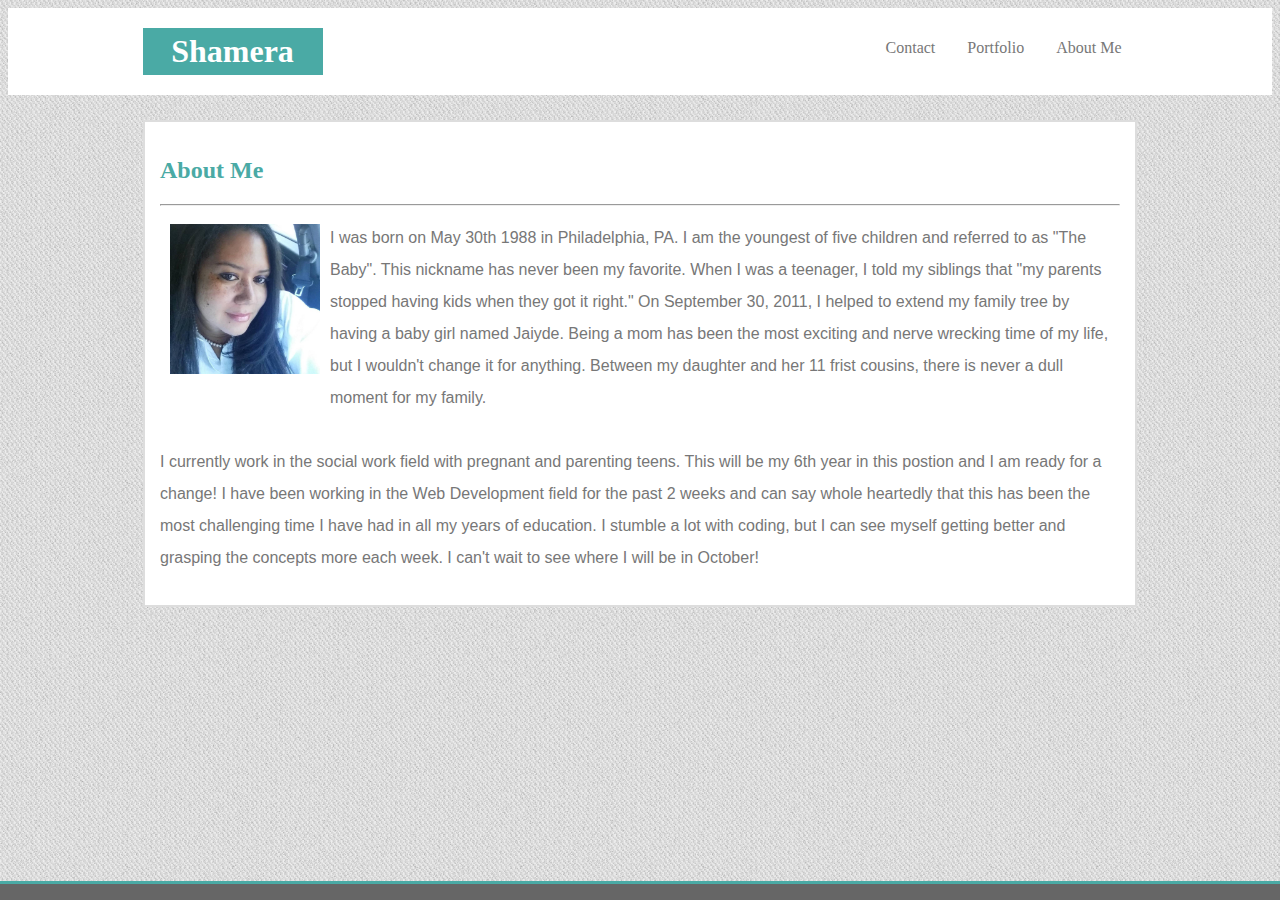
==== index.html @ a5be6452 "intial site files" ====
<!DOCTYPE html>
<html lang="en">
<head>
    <meta charset="UTF-8">
    <meta name="viewport" content="width=device-width, initial-scale=1.0">
    <meta http-equiv="X-UA-Compatible" content="ie=edge">
    <title>Shamera Boozer</title>
    <link rel="stylesheet" type="text/css" href="assets/css/style.css">
</head>


<body>
    <div class="header">
        <div class="container">
                <h1 class="Shamera">Shamera</h1>
                <ul>       
                    <li><a href= "portfolio.html"> About Me </a></li>
                    <li><a href= "portfolio.html"> Portfolio </a></li>
                    <li><a href= "contact.html"> Contact </a></li>
                </ul>
        </div>
    </div>
    
    
    <div class="main">
            <h2 class="AboutMe">About Me</h2> 
            <hr>
        <img src="assets/images/Me.jpg" alt="Picture of Me" style="width:150px;height:150px; float: left; padding:10px">
      
        <p style="line-height: 2;">
    
        I was born on May 30th 1988 in Philadelphia, PA. I am the youngest of five children and referred to as 
        "The Baby". This nickname has never been my favorite. When I was a teenager, I told
        my siblings that "my parents stopped having kids when they got it right." On September 30, 2011, I helped to extend
        my family tree by having a baby girl named Jaiyde. Being a mom has been the most exciting and nerve wrecking
        time of my life, but I wouldn't change it for anything. Between my daughter and her 11 frist cousins, there is 
        never a dull moment for my family.
        <br> <br>


        I currently work in the social work field with pregnant and parenting teens. This will be my 6th year in this postion
        and I am ready for a change! I have been working in the Web Development field for the past 2 weeks and can say whole
        heartedly that this has been the most challenging time I have had in all my years of education. I stumble a lot 
        with coding, but I can see myself getting better and grasping the concepts more each week. I can't wait to see where
        I will be in October!
        

        
        
        
        </p>

    </div>

    <div class="footer">
        <p></p>
      </div>
    


          
    
</body>
</html>
---- assets/css/style.css ----
body {
    background-image: url("../cheap_diagonal_fabric.png");
    color: #777777;
    font-family: Georgia, 'Times New Roman', Times, serif;
}

.header {
  width:960;
  background: #ffffff;
  border: 1px #cccccc;
  margin-top: 0px;
  padding: 0px;
}

.Shamera {
  color: #ffffff;
  background-color: #4aaaa5;
  width: 170px;
  padding: 5px;
  margin: 20px;
  margin-left: 0px;
  text-align: center;
}

h1{
  display: inline-block;
}

ul {
  width: 300px;
  float:right;
  list-style-type: none;
  margin: 0;
  margin-top: 15px;
  margin-right: 0px;
  padding: 0;
  overflow: hidden;
  background-color: #ffffff;
}

li {
  margin-top: 0px;
  float: right;
}

li a {
  display: block;
  color:#777777;
  text-align: center;
  padding: 16px;
  text-decoration: none;
}

li a:hover {
  background-color: #ffffff;
}

.AboutMe {
  color: #4aaaa5;
    font-family: Georgia, 'Times New Roman', Times, serif;
}

.container{
  width: 995px;
  margin: auto;
}

.main {
    color: #777777;
    font-family: Arial, Helvetica, sans-serif;
    background-color: #ffffff;
    width: 960px;
    border: 2px solid #dddddd;
    padding: 15px;
    margin: auto;
    margin-top: 25px; 
}

.JS {
  border: 1px solid #666666;
  padding: 3px 3px 3px 3px;
  margin-bottom: 5px;
}

.Emails {
  border: 1px solid #666666;
  padding: 3px 3px 3px 3px;
  margin-top: 5px;
  margin-bottom: 5px;
}

.Message{
  border: 1px solid #666666;
  padding: 3px 3px 3px 3px;
  height: 200px;
  margin-top: 5px;
}

.button {
  font-family: Arial, Helvetica, sans-serif;
  font: 12px;
  text-decoration: none;
  background-color: #4aaaa5;
  color: #ffffff;
  padding: 8px 8px 8px 8px;
}

.footer {
  position: fixed;
  left: 0;
  bottom: 0;
  width: 100%;
  background-color:#666666;
  border-top: 3px solid #4aaaa5;
  text-align: center;
}
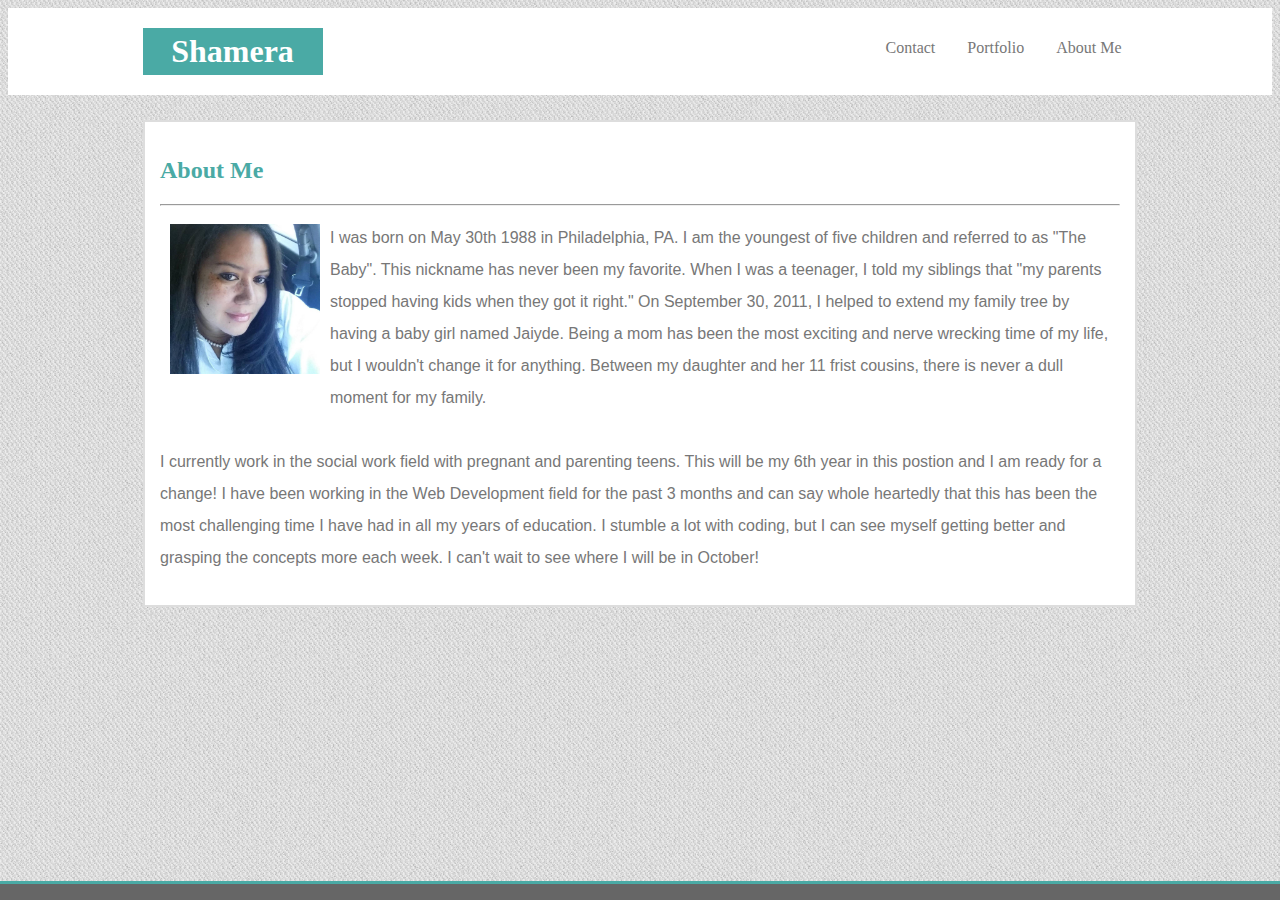
==== commit 502c0606: "updated code and images" ====
--- a/index.html
+++ b/index.html
@@ -39,7 +39,7 @@
 
 
         I currently work in the social work field with pregnant and parenting teens. This will be my 6th year in this postion
-        and I am ready for a change! I have been working in the Web Development field for the past 2 weeks and can say whole
+        and I am ready for a change! I have been working in the Web Development field for the past 3 months and can say whole
         heartedly that this has been the most challenging time I have had in all my years of education. I stumble a lot 
         with coding, but I can see myself getting better and grasping the concepts more each week. I can't wait to see where
         I will be in October!
--- a/assets/css/style.css
+++ b/assets/css/style.css
@@ -82,14 +82,14 @@
   margin-bottom: 5px;
 }
 
-.Emails {
+#emails {
   border: 1px solid #666666;
   padding: 3px 3px 3px 3px;
   margin-top: 5px;
   margin-bottom: 5px;
 }
 
-.Message{
+#message{
   border: 1px solid #666666;
   padding: 3px 3px 3px 3px;
   height: 200px;
@@ -105,6 +105,66 @@
   padding: 8px 8px 8px 8px;
 }
 
+
+.Mudio {
+  position: relative;
+  width: 50%;
+}
+.trainScheduler {
+  position: relative;
+  width: 50%;
+}
+
+.trivia {
+  position: relative;
+  width: 50%;
+}
+
+.image {
+  display: block;
+  width: 100%;
+  height: auto;
+}
+
+.overlay {
+  position: absolute;
+  top: 0;
+  bottom: 0;
+  left: 0;
+  right: 0;
+  height: 100%;
+  width: 100%;
+  opacity: 0;
+  transition: .5s ease;
+  background-color: #4aaaa5;
+}
+
+.Mudio:hover .overlay {
+  opacity: 1;
+}
+
+.trainScheduler:hover .overlay {
+  opacity: 1;
+}
+
+.trivia:hover .overlay {
+  opacity: 1;
+}
+
+.text {
+  color: white;
+  font-size: 20px;
+  position: absolute;
+  top: 50%;
+  left: 50%;
+  -webkit-transform: translate(-50%, -50%);
+  -ms-transform: translate(-50%, -50%);
+  transform: translate(-50%, -50%);
+  text-align: center;
+}
+.pics{
+  align:center;
+}
 .footer {
   position: fixed;
   left: 0;
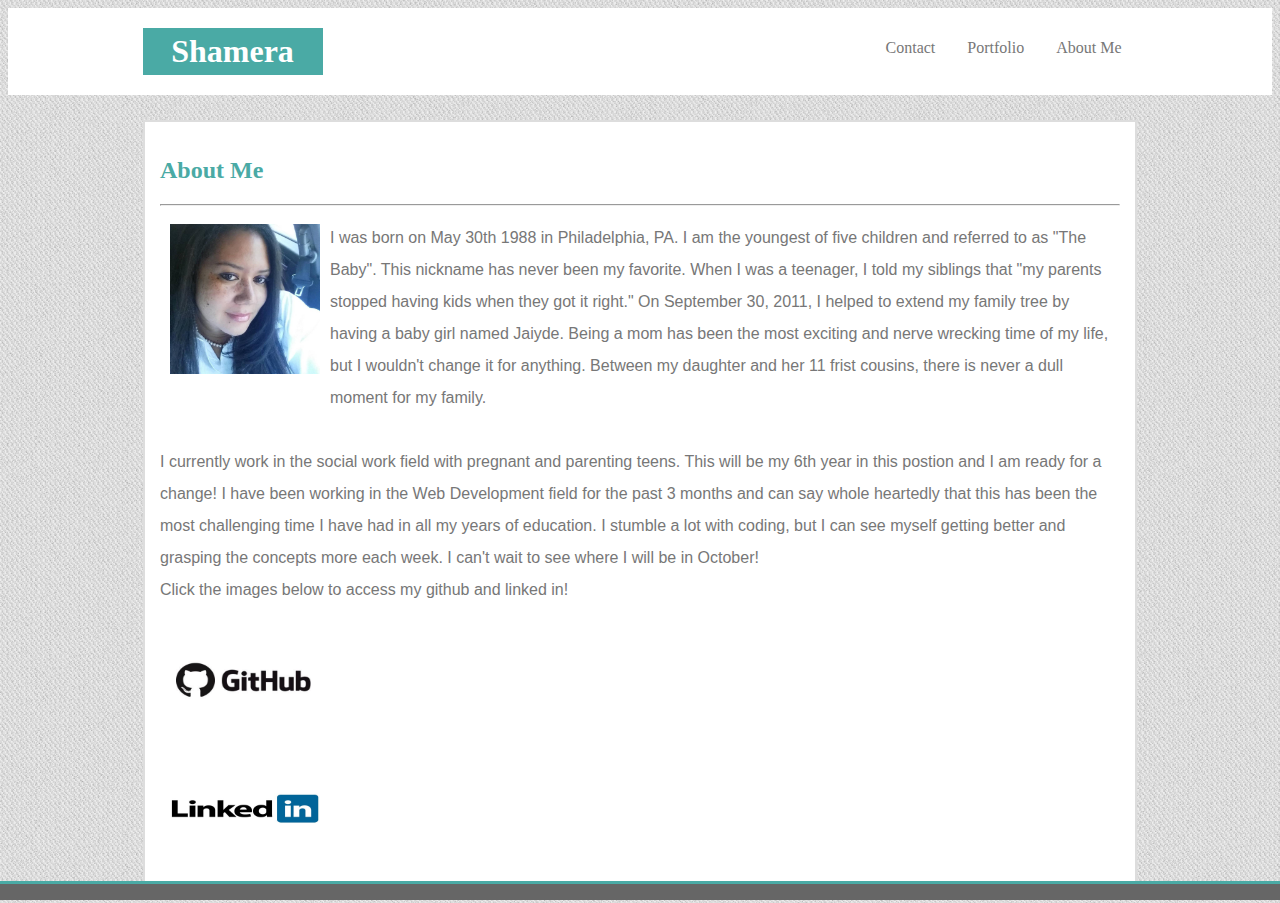
==== commit 652e7b6b: "updated coding" ====
--- a/index.html
+++ b/index.html
@@ -1,5 +1,6 @@
 <!DOCTYPE html>
 <html lang="en">
+
 <head>
     <meta charset="UTF-8">
     <meta name="viewport" content="width=device-width, initial-scale=1.0">
@@ -12,53 +13,71 @@
 <body>
     <div class="header">
         <div class="container">
-                <h1 class="Shamera">Shamera</h1>
-                <ul>       
-                    <li><a href= "portfolio.html"> About Me </a></li>
-                    <li><a href= "portfolio.html"> Portfolio </a></li>
-                    <li><a href= "contact.html"> Contact </a></li>
-                </ul>
+            <h1 class="Shamera">Shamera</h1>
+            <ul>
+                <li><a href="portfolio.html"> About Me </a></li>
+                <li><a href="portfolio.html"> Portfolio </a></li>
+                <li><a href="contact.html"> Contact </a></li>
+            </ul>
         </div>
     </div>
-    
-    
-    <div class="main">
-            <h2 class="AboutMe">About Me</h2> 
-            <hr>
-        <img src="assets/images/Me.jpg" alt="Picture of Me" style="width:150px;height:150px; float: left; padding:10px">
-      
-        <p style="line-height: 2;">
-    
-        I was born on May 30th 1988 in Philadelphia, PA. I am the youngest of five children and referred to as 
-        "The Baby". This nickname has never been my favorite. When I was a teenager, I told
-        my siblings that "my parents stopped having kids when they got it right." On September 30, 2011, I helped to extend
-        my family tree by having a baby girl named Jaiyde. Being a mom has been the most exciting and nerve wrecking
-        time of my life, but I wouldn't change it for anything. Between my daughter and her 11 frist cousins, there is 
-        never a dull moment for my family.
-        <br> <br>
 
 
-        I currently work in the social work field with pregnant and parenting teens. This will be my 6th year in this postion
-        and I am ready for a change! I have been working in the Web Development field for the past 3 months and can say whole
-        heartedly that this has been the most challenging time I have had in all my years of education. I stumble a lot 
-        with coding, but I can see myself getting better and grasping the concepts more each week. I can't wait to see where
-        I will be in October!
-        
+    <div class="main">
+        <h2 class="AboutMe">About Me</h2>
+        <hr>
+        <img src="assets/images/Me.jpg" alt="Picture of Me" style="width:150px;height:150px; float: left; padding:10px">
 
-        
-        
-        
-        </p>
+        <p style="line-height: 2;">
 
+            I was born on May 30th 1988 in Philadelphia, PA. I am the youngest of five children and referred to as
+            "The Baby". This nickname has never been my favorite. When I was a teenager, I told
+            my siblings that "my parents stopped having kids when they got it right." On September 30, 2011, I helped to
+            extend
+            my family tree by having a baby girl named Jaiyde. Being a mom has been the most exciting and nerve wrecking
+            time of my life, but I wouldn't change it for anything. Between my daughter and her 11 frist cousins, there
+            is
+            never a dull moment for my family.
+            <br> <br>
+
+
+            I currently work in the social work field with pregnant and parenting teens. This will be my 6th year in
+            this postion
+            and I am ready for a change! I have been working in the Web Development field for the past 3 months and can
+            say whole
+            heartedly that this has been the most challenging time I have had in all my years of education. I stumble a
+            lot
+            with coding, but I can see myself getting better and grasping the concepts more each week. I can't wait to
+            see where I will be in October!
+            <br>
+
+            Click the images below to access my github and linked in!
+
+            <br>
+            <div class="github">
+                <a href="https://github.com/snboozer"><img src="assets/images/github.jpg"
+                        style="width:150px;height:100px; padding:10px"></a>
+            </div>
+            <div class="linked">
+                <a href="https://www.linkedin.com/in/shamera-boozer-78287045/"><img
+                        src="assets/images/Linkedin-Logo.jpg"
+                        style="width:150px;height:100px; padding:10px"></a>
+            </div>
     </div>
+
+
+    </p>
+
+
 
     <div class="footer">
         <p></p>
-      </div>
-    
+    </div>
 
 
-          
-    
+
+
+
 </body>
+
 </html>--- a/assets/css/style.css
+++ b/assets/css/style.css
@@ -105,6 +105,10 @@
   padding: 8px 8px 8px 8px;
 }
 
+.linked{
+  width: 30%;
+  height: 30%;
+}
 
 .Mudio {
   position: relative;
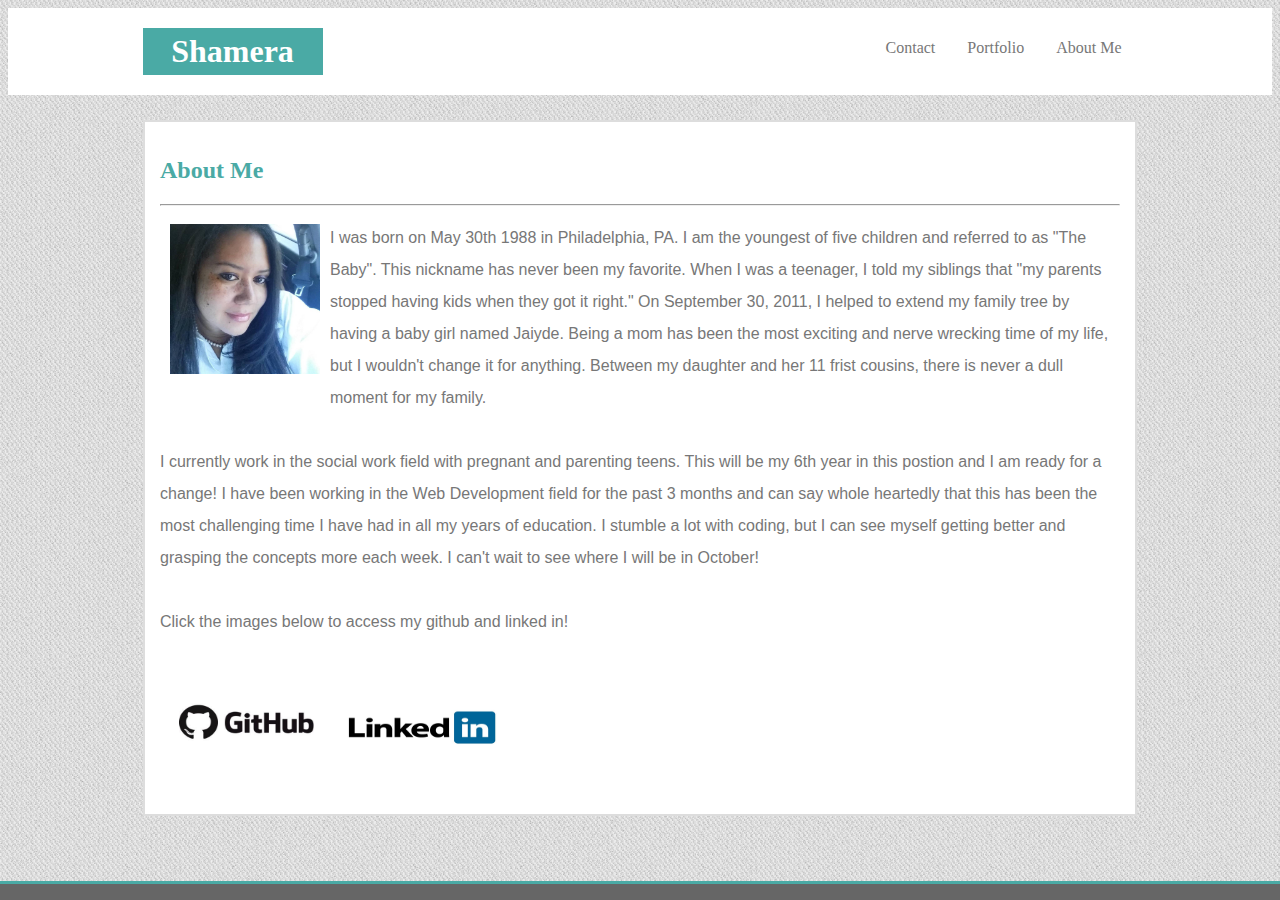
==== commit 1b4d96df: "updated contact and portfolio" ====
--- a/index.html
+++ b/index.html
@@ -49,20 +49,23 @@
             lot
             with coding, but I can see myself getting better and grasping the concepts more each week. I can't wait to
             see where I will be in October!
-            <br>
+            <br> <br>
 
             Click the images below to access my github and linked in!
 
             <br>
-            <div class="github">
-                <a href="https://github.com/snboozer"><img src="assets/images/github.jpg"
-                        style="width:150px;height:100px; padding:10px"></a>
-            </div>
-            <div class="linked">
-                <a href="https://www.linkedin.com/in/shamera-boozer-78287045/"><img
-                        src="assets/images/Linkedin-Logo.jpg"
-                        style="width:150px;height:100px; padding:10px"></a>
-            </div>
+            <table class='buttons'>
+                <tr>
+                    <th scope=“col” id="github"><a href="https://github.com/snboozer"><img
+                                src="assets/images/github.jpg" style="width:150px;height:100px; padding:10px"></a></th>
+                    <th scope=“col” id="linkedIn"><a href="https://www.linkedin.com/in/shamera-boozer-78287045/"><img
+                                src="assets/images/Linkedin-Logo.jpg"
+                                style="width:150px;height:115px; padding:10px"></a></th>
+                </tr>
+
+            </table>
+
+
     </div>
 
 
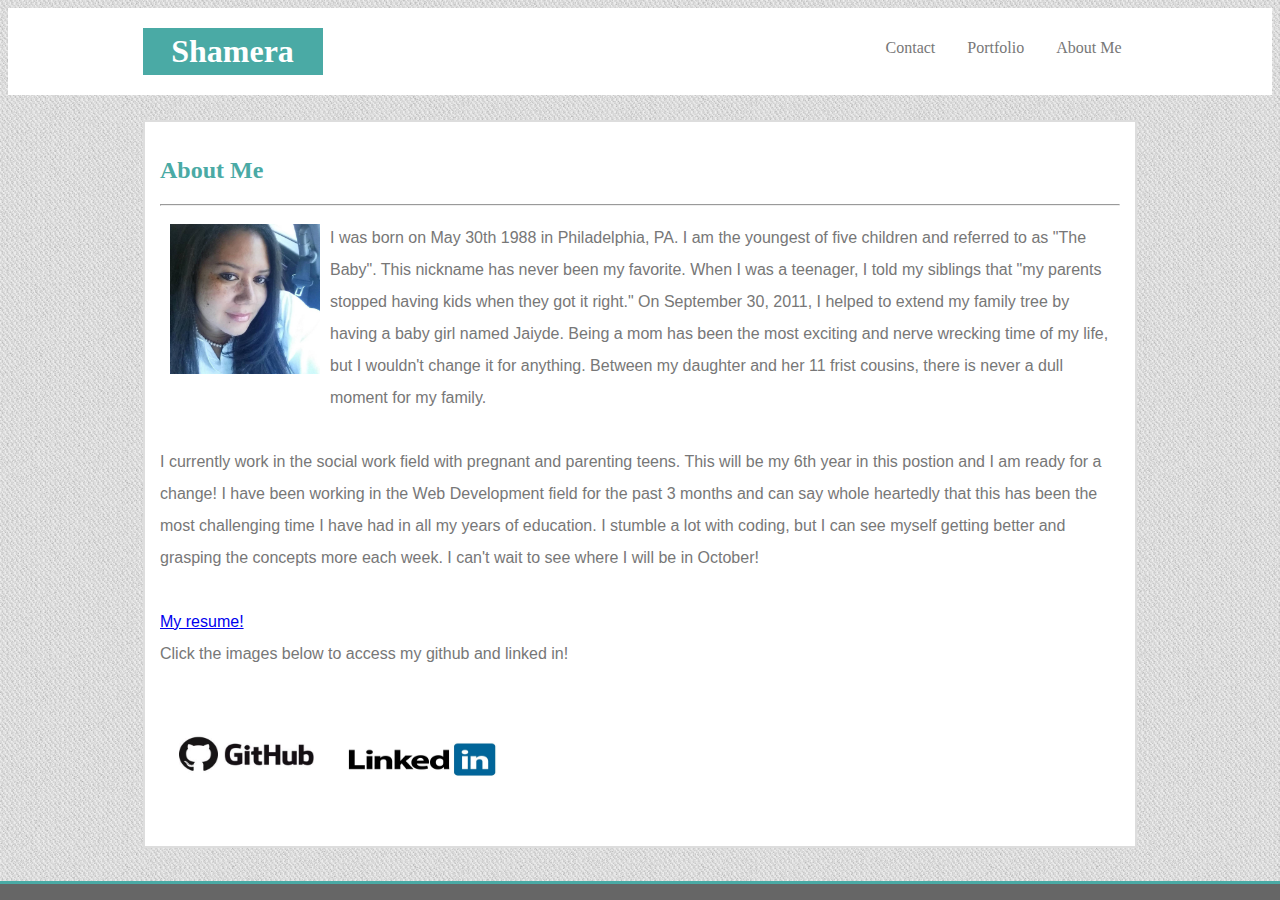
==== commit d237de7b: "resume added" ====
--- a/index.html
+++ b/index.html
@@ -50,7 +50,8 @@
             with coding, but I can see myself getting better and grasping the concepts more each week. I can't wait to
             see where I will be in October!
             <br> <br>
-
+            <a href="/assets/Shamera_Boozer's Resume.pdf"> My resume! </a>
+            <br>
             Click the images below to access my github and linked in!
 
             <br>
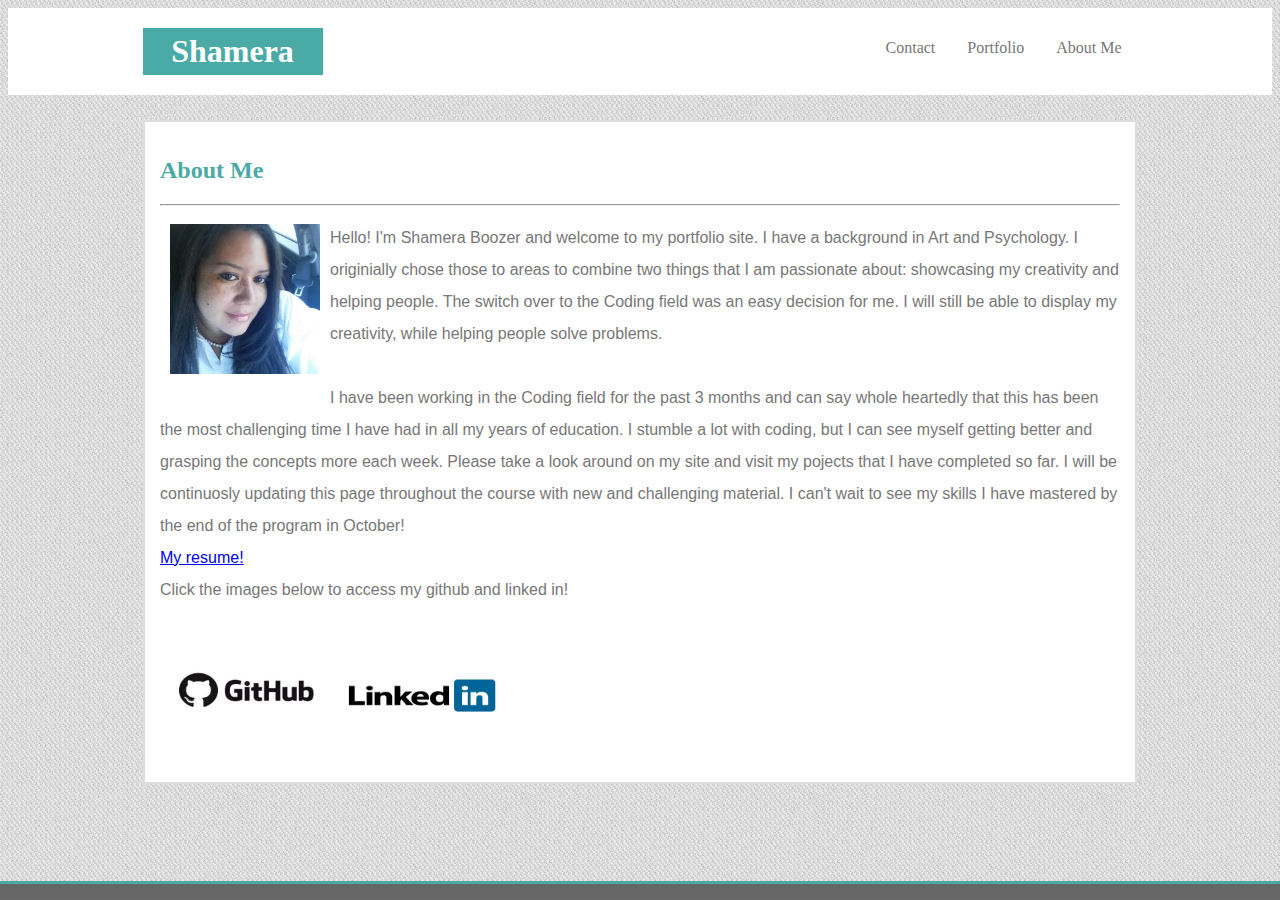
==== commit a7343fb4: "undated index, fixed buttons" ====
--- a/index.html
+++ b/index.html
@@ -29,27 +29,19 @@
         <img src="assets/images/Me.jpg" alt="Picture of Me" style="width:150px;height:150px; float: left; padding:10px">
 
         <p style="line-height: 2;">
-
-            I was born on May 30th 1988 in Philadelphia, PA. I am the youngest of five children and referred to as
-            "The Baby". This nickname has never been my favorite. When I was a teenager, I told
-            my siblings that "my parents stopped having kids when they got it right." On September 30, 2011, I helped to
-            extend
-            my family tree by having a baby girl named Jaiyde. Being a mom has been the most exciting and nerve wrecking
-            time of my life, but I wouldn't change it for anything. Between my daughter and her 11 frist cousins, there
-            is
-            never a dull moment for my family.
-            <br> <br>
-
-
-            I currently work in the social work field with pregnant and parenting teens. This will be my 6th year in
-            this postion
-            and I am ready for a change! I have been working in the Web Development field for the past 3 months and can
-            say whole
-            heartedly that this has been the most challenging time I have had in all my years of education. I stumble a
+            Hello! I'm Shamera Boozer and welcome to my portfolio site. I have a background in Art and Psychology.
+            I originially chose those to areas to combine two things that I am passionate about: showcasing my creativity 
+            and helping people. The switch over to the Coding field was an easy decision for me. I will still be able to
+            display my creativity, while helping people solve problems.
+            <br>
+            <br>
+            I have been working in the Coding field for the past 3 months and can
+            say whole heartedly that this has been the most challenging time I have had in all my years of education. I stumble a
             lot
-            with coding, but I can see myself getting better and grasping the concepts more each week. I can't wait to
-            see where I will be in October!
-            <br> <br>
+            with coding, but I can see myself getting better and grasping the concepts more each week. Please take a look around on my site and visit my pojects that I have completed so far.
+            I will be continuosly updating this page throughout the course with new and challenging material. I can't wait to
+            see my skills I have mastered by the end of the program in October!
+            <br>
             <a href="/assets/Shamera_Boozer's Resume.pdf"> My resume! </a>
             <br>
             Click the images below to access my github and linked in!
--- a/assets/css/style.css
+++ b/assets/css/style.css
@@ -124,6 +124,15 @@
   width: 50%;
 }
 
+#portBttn{
+  font-family: Arial, Helvetica, sans-serif;
+  font: 12px;
+  text-decoration: none;
+  background-color: #4aaaa5;
+  color: #ffffff;
+  padding: 8px 8px 8px 8px;
+}
+
 .image {
   display: block;
   width: 100%;
@@ -178,3 +187,70 @@
   border-top: 3px solid #4aaaa5;
   text-align: center;
 }
+
+
+@media screen and (max-width: 980px) {
+  .main {
+    width: 80%;
+  }
+
+  .header {
+    width: 80%;
+    padding-right: 80px;
+  }
+
+  .Shamera {
+    margin: 0%;
+    padding: 0%;
+  }
+
+  ul {
+    padding-right: 20%;
+
+  }
+ 
+}
+
+@media screen and (max-width: 768px) {
+  .main {
+    width: 60%;
+  }
+
+  .header {
+    width: 60%;
+  }
+
+  .Shamera {
+    margin: 0%;
+    padding: 0%;
+  }
+
+  ul {
+    padding-right: 40%;
+
+  }
+ 
+}
+
+@media screen and (max-width: 460px) {
+  .main {
+    width: 40%;
+  }
+
+  .header {
+    
+    width: 40%;
+  }
+
+  .Shamera {
+    margin: 0%;
+    padding: 0%;
+  }
+
+  ul {
+    padding-right: 60%;
+
+  }
+ 
+}
+
